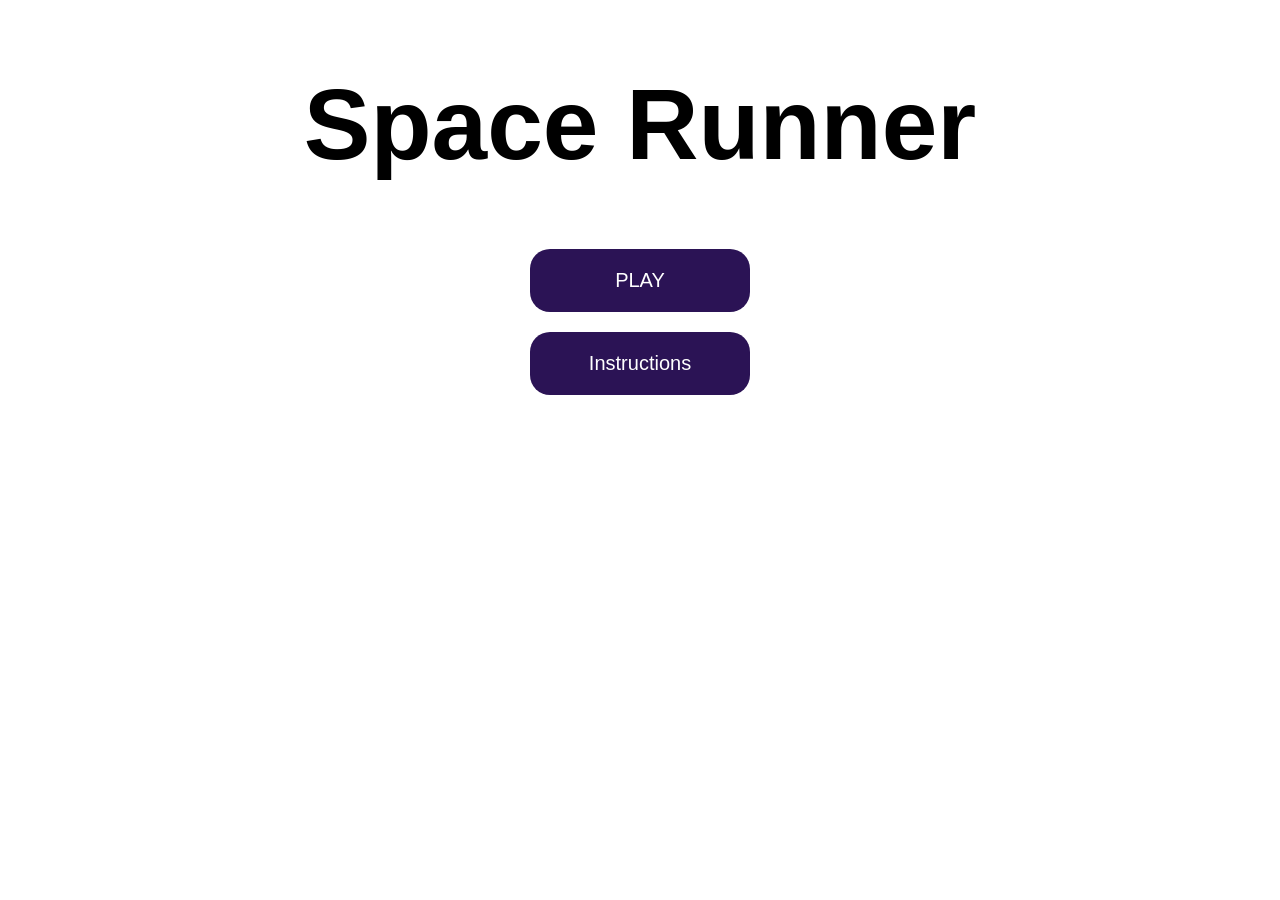
==== index.html @ 51c79eaf "3/3" ====
<!DOCTYPE html>
<html lang="en">
<head>
<title>Space Runner</title>
<meta charset="UTF-8">
<meta name="viewport" content="width=device-width, initial-scale=1.0">

<!-- stylesheets -->
<link rel="stylesheet" href="style.css">
</head>

<!--Body-->
<body>
<h1>Space Runner</h1>

<!--Button code-->
<div class="container">
<div class="column">
<button onclick="location.href='game.html'">PLAY</button>
<button onclick="location.href='intro.html'">Instructions</button>
</div>
</div>

</body>
---- style.css ----
/* heading */ 
h1{
  font-family: Arial, Helvetica, sans-serif;
  font-size: 100px;
  text-align: center;
}


/* Buttons on first page */ 
.container {
  display: flex;
  gap: 60px;
  justify-content: center;  /* centers vertically */
  align-items: center;      /* centers horizontally */
}

.column {
  display: flex;
  flex-direction: column;
  gap: 20px;
}

button {
  padding: 20px 30px;
  font-size: 20px;
  cursor: pointer;
  border:black;
  border-radius: 20px;
  background-color:rgb(43, 19, 85);
  color: #fff;
  width: 220px;
  text-align: center;
}

/* Introduction page heading */ 
h2{
  font-family: Arial, Helvetica, sans-serif;
  font-size: 80px;
  text-align: center;
}

ul {
  list-style-position: inside;
  text-align: center;
}

li {
  font-size: 30px;
  text-align: center;
}

.content{
  display: flex;
  gap: 60px;
  justify-content:center;  /* centers vertically */
  align-items:center;      /* centers horizontally */
}
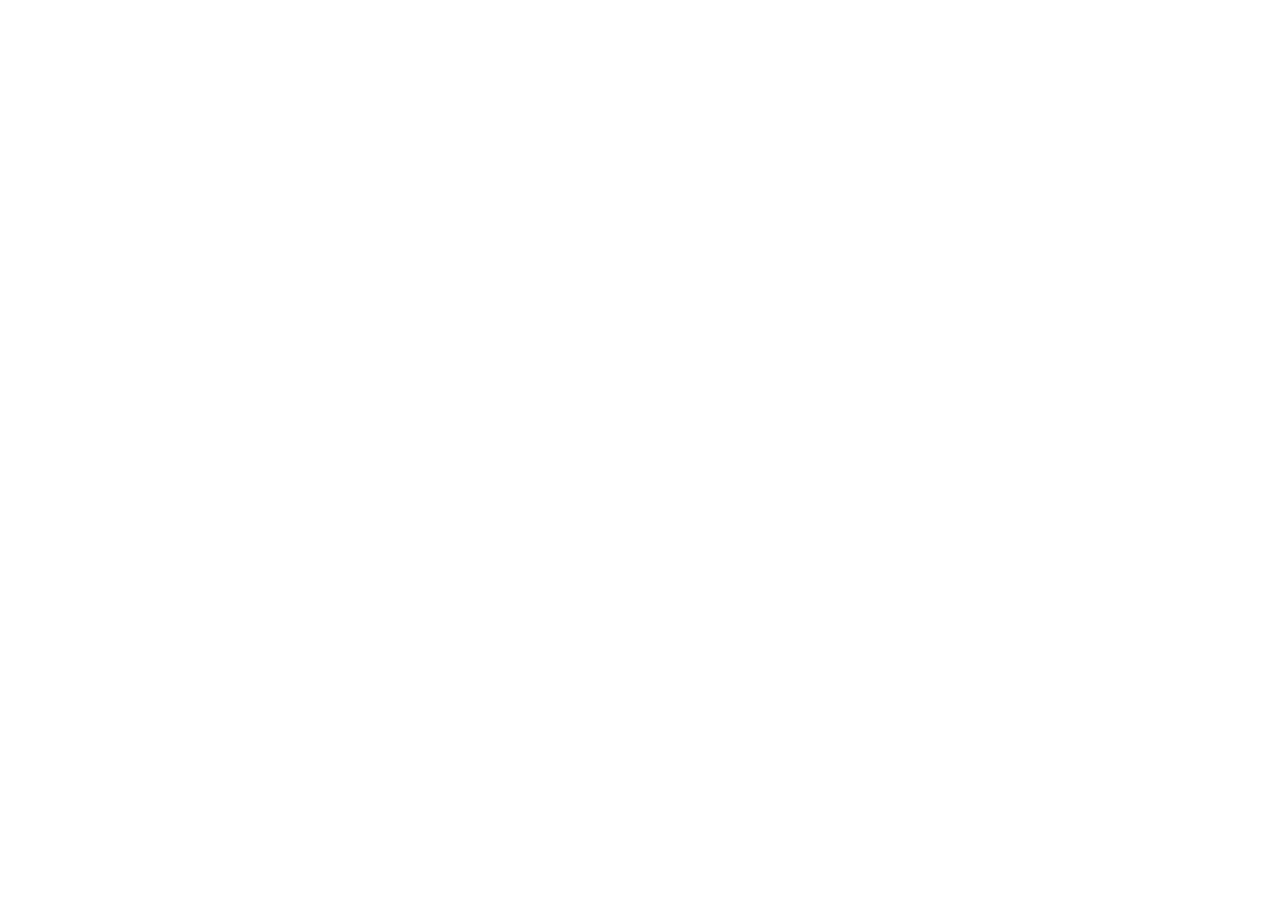
==== commit 140b0bf2: "18/3" ====
--- a/index.html
+++ b/index.html
@@ -5,20 +5,15 @@
 <meta charset="UTF-8">
 <meta name="viewport" content="width=device-width, initial-scale=1.0">
 
-<!-- stylesheets -->
-<link rel="stylesheet" href="style.css">
+<head>
+<title>Space Runner</title>
+<script src="https://cdn.jsdelivr.net/npm/p5@1.11.4/lib/p5.js"></script>
+<script src="https://cdn.jsdelivr.net/npm/planck@1.0.0/dist/planck.min.js"></script>
+<script src="https://p5play.org/v3/p5play.js"></script>
 </head>
 
-<!--Body-->
 <body>
-<h1>Space Runner</h1>
+<script src="game.js"></script>
+</body>
 
-<!--Button code-->
-<div class="container">
-<div class="column">
-<button onclick="location.href='game.html'">PLAY</button>
-<button onclick="location.href='intro.html'">Instructions</button>
-</div>
-</div>
-
-</body>+</html>
